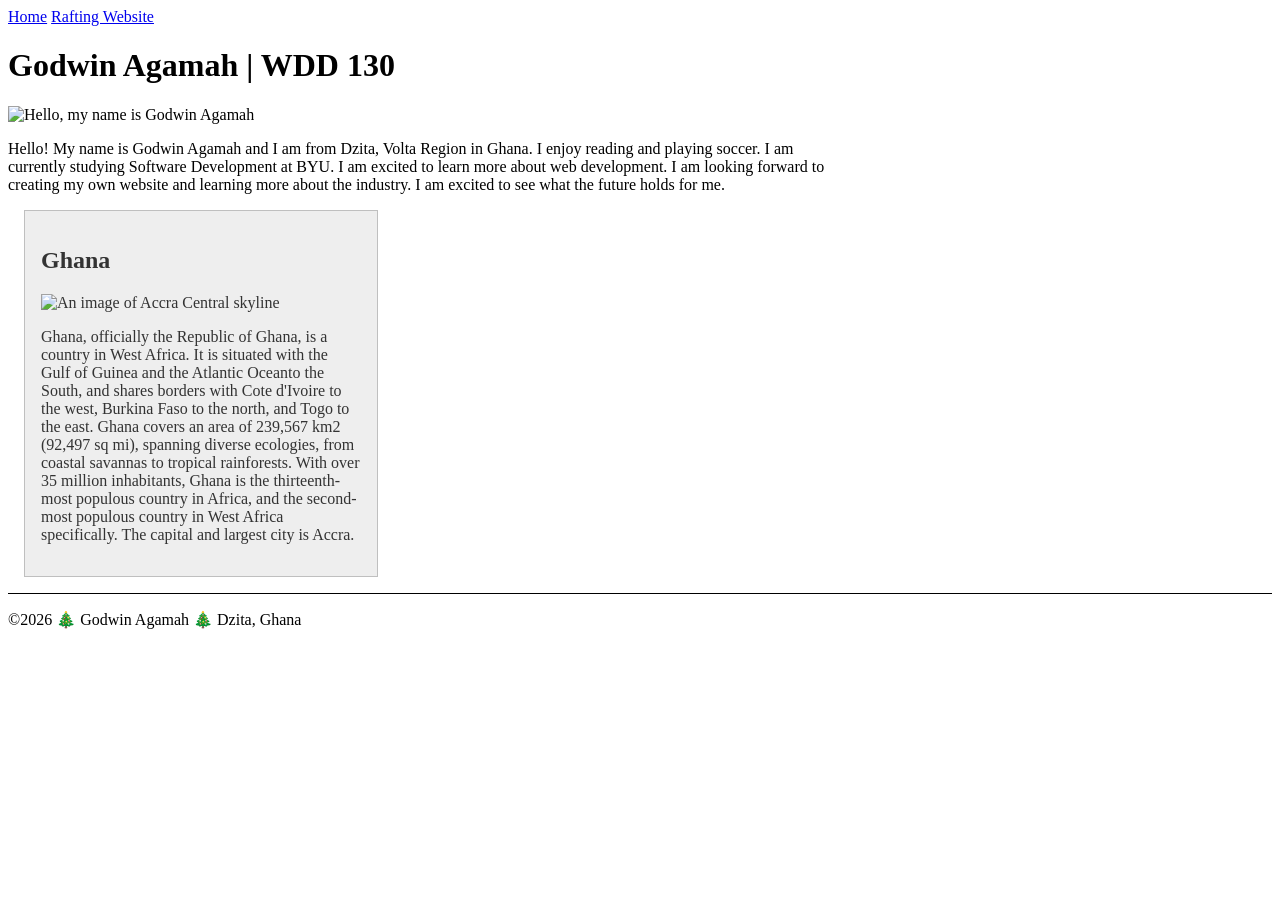
==== index1.html @ ee1b09c7 "new homepage" ====
<!DOCTYPE html>
<html lang="en">

<head>
    <meta charset="UTF-8">
    <meta name="viewport" content="width=device-width, initial-scale=1.0">
    <meta name="description"
      content="Describe your home page here using keywords like your name, the course, the purpose of the page.">
    <meta name="author" content="Godwin Agamah">
    <link rel="stylesheet" href="styles/styles1.css">
    <title>Godwin Agamah | WDD 130</title>
</head>

<body>
    <header>
        <nav>
            <a href="#">Home</a>
            <a href="wwr/">Rafting Website</a>
        </nav>
    </header>
    <main>
        <h1>Godwin Agamah | WDD 130</h1>
        <img src="images/profile.jpg" alt="Hello, my name is Godwin Agamah" width="200">
        <p>Hello! My name is Godwin Agamah and I am from Dzita, Volta Region in Ghana. I enjoy
            reading and playing soccer. I am currently studying Software Development
            at BYU. I am excited to learn more about web development. I am looking forward
            to creating my own website and learning more about the industry. I am excited to see
            what the future holds for me.
        </p>
    </main>
    <aside>
        <h2>Ghana</h2>
        <img src="https://upload.wikimedia.org/wikipedia/commons/thumb/0/0a/Acca.jpg/500px-Acca.jpg"
          alt="An image of Accra Central skyline">
        <p>
            Ghana, officially the Republic of Ghana, is a country in West Africa.
            It is situated with the Gulf of Guinea and the Atlantic Oceanto the South, and shares
            borders with Cote d'Ivoire to the west, Burkina Faso to the north, and Togo to the east.
            Ghana covers an area of 239,567 km2 (92,497 sq mi), spanning diverse ecologies, from
            coastal
            savannas to tropical rainforests. With over 35 million inhabitants, Ghana is the
            thirteenth-most
            populous country in Africa, and the second-most populous country in West Africa
            specifically. The
            capital and largest city is Accra.
        </p>
    </aside>
    <footer>
        <p>©2026 🎄 Godwin Agamah 🎄 Dzita, Ghana</p>
    </footer>
</body>

</html>
---- styles/styles1.css ----
main {
    max-width: 840px;
}

aside {
    width: 20rem;
    margin: 1rem;
    border: 1px solid rgb(0 0 0 / 0.2);
    padding: 1rem;
    background-color: #eee;
    color: #333;
    text-align: centre;
}

aside img {
    width: 200px;
    height: auto;
}

main img {
    width: 150px;
    height: auto;
}

p {
    padding: 0;
}

footer {
    margin-top: 15px;
    border-top: 1px solid #000;
    text-align: centre;
}
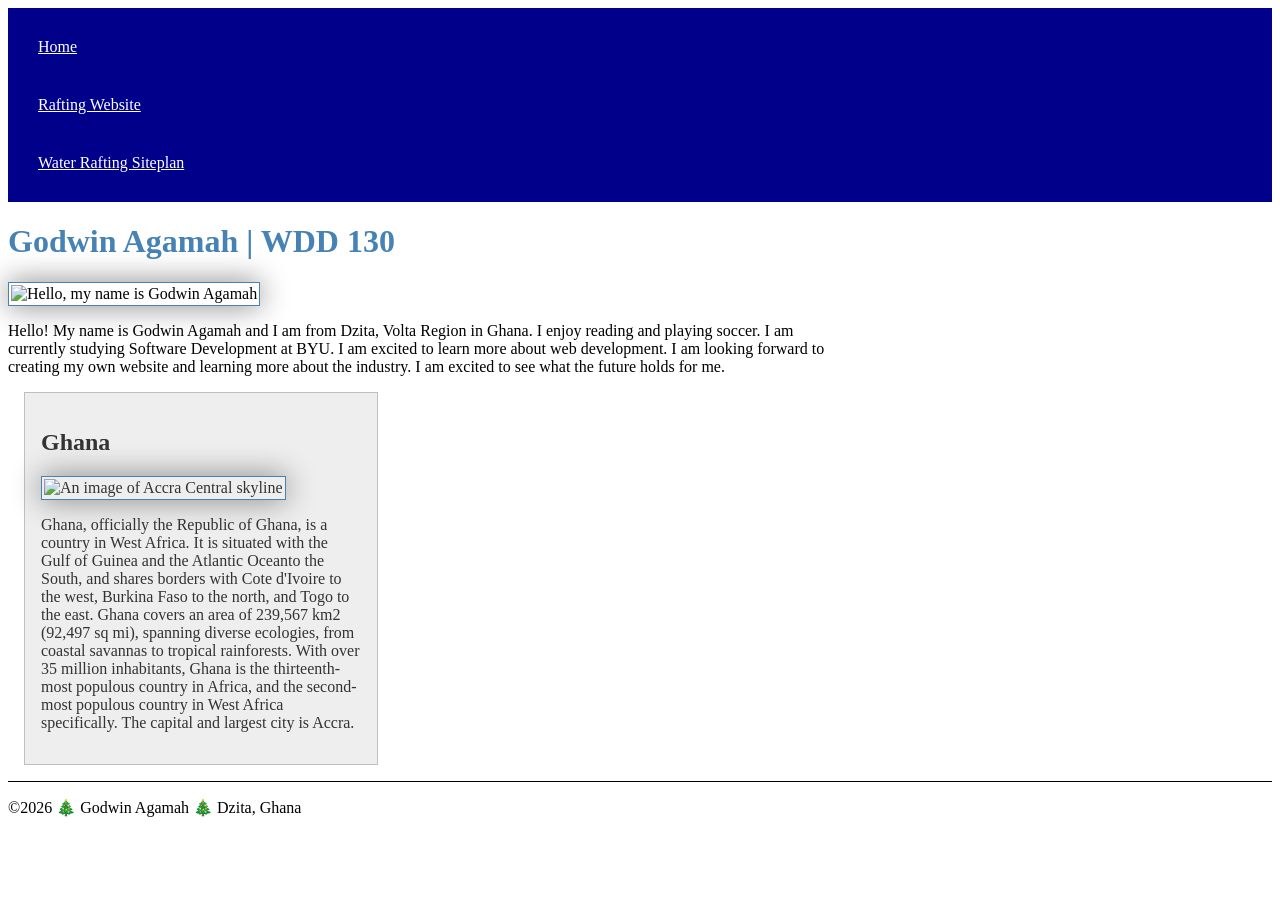
==== commit 97e23a4c: "new homepage" ====
--- a/index1.html
+++ b/index1.html
@@ -5,9 +5,9 @@
     <meta charset="UTF-8">
     <meta name="viewport" content="width=device-width, initial-scale=1.0">
     <meta name="description"
-      content="Describe your home page here using keywords like your name, the course, the purpose of the page.">
+      content="Godwin Agamah's BYU-Idaho WDD 130 course homepage.">
     <meta name="author" content="Godwin Agamah">
-    <link rel="stylesheet" href="styles/styles1.css">
+    <link rel="stylesheet" href="styles/styles.css">
     <title>Godwin Agamah | WDD 130</title>
 </head>
 
@@ -16,6 +16,7 @@
         <nav>
             <a href="#">Home</a>
             <a href="wwr/">Rafting Website</a>
+            <a href="wwr/site-plan-rafting.html">Water Rafting Siteplan</a>
         </nav>
     </header>
     <main>
--- a/styles/styles.css
+++ b/styles/styles.css
@@ -0,0 +1,60 @@
+nav {
+    background-color: darkblue;
+    padding: 10px
+}
+
+nav a {
+    color: white;
+    display: block;
+    padding: 20px;
+}
+
+h1 {
+    color: steelblue;
+}
+
+img {
+    width: 150px;
+    height: auto;
+    border: 1px solid steelblue;
+    padding: 2px;
+    box-shadow: 0 0 30px gray;
+}
+
+p {
+    padding: 10px;
+}
+main {
+    max-width: 840px
+}
+p {
+    padding: 0;
+}
+
+aside {
+    width: 20rem;
+    margin: 1rem;
+    border: 1px solid rgba(0, 0, 0, 0.2);
+    padding: 1rem;
+    background-color: #eee;
+    color: #333;
+    text-align: centre;
+}
+aside img {
+    width: 200px;
+    height: auto;
+}
+
+main img {
+    width: 150px;
+    height: auto;
+    border: 1px solid steelbox;
+    padding: 2px;
+    box-shadow: 0 0 30px gray;
+}
+
+footer {
+    margin-top: 1em;
+    border-top: 1px solid #000;
+    text-align: centre;
+}
